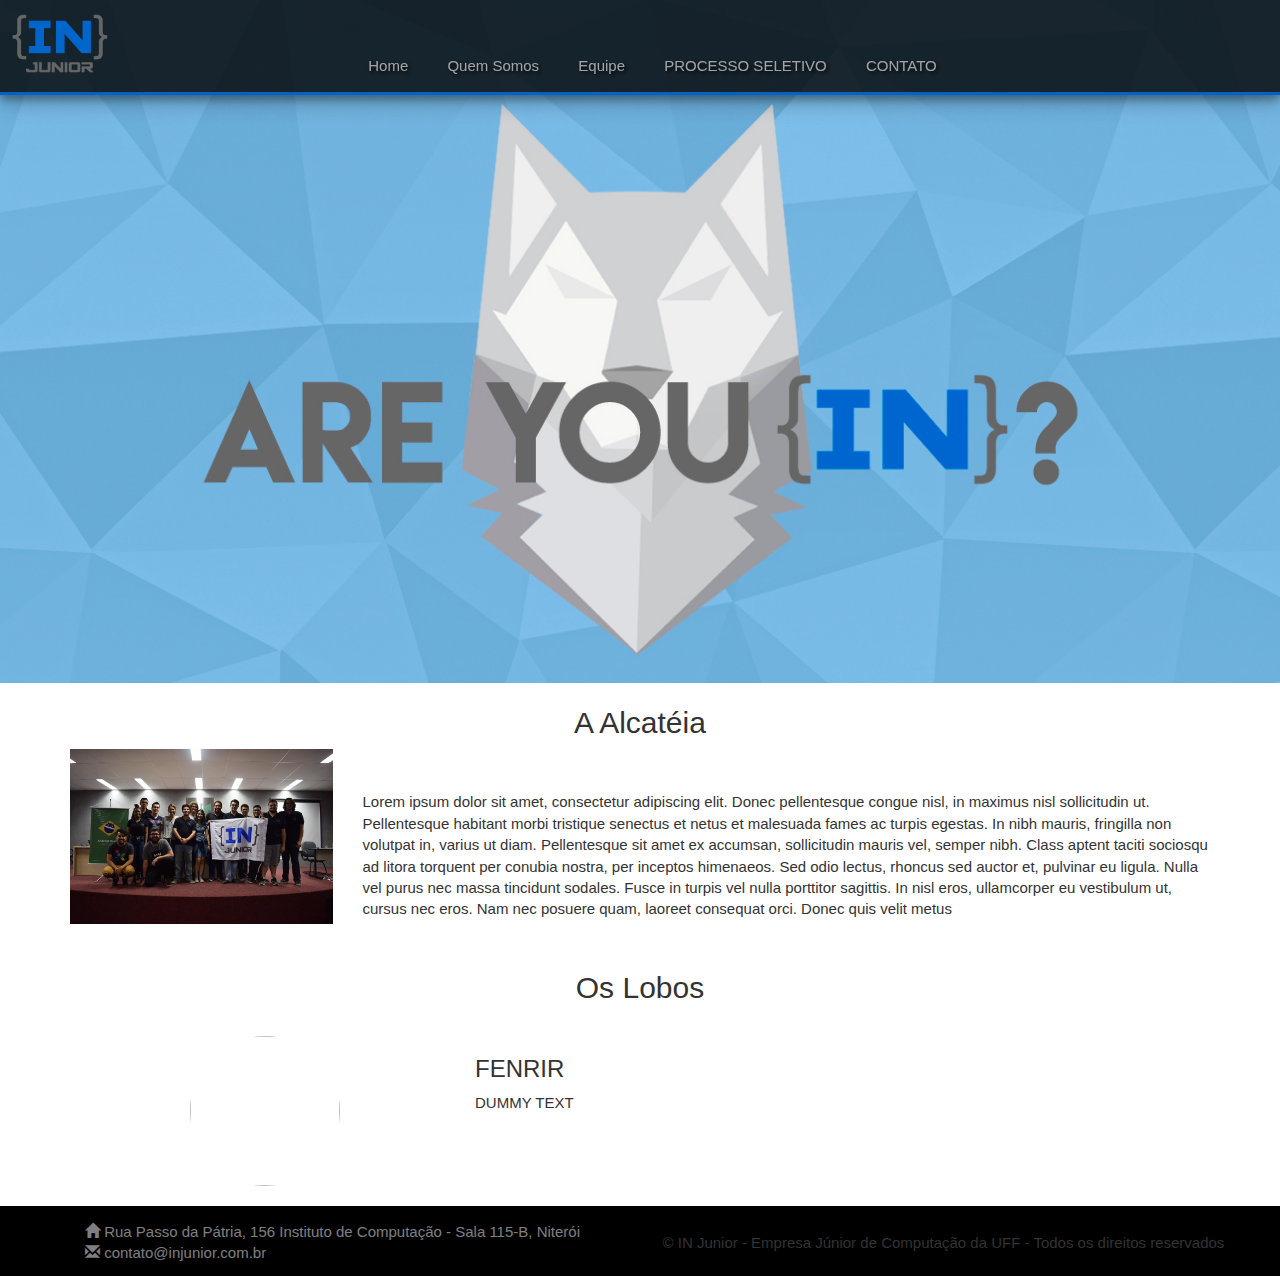
==== equipe.html @ daa81463 "Mudanças nos ícones da Home" ====
<!DOCTYPE html>
<html>
<html lang="pt-br">
    <head>
        <meta charset="UTF-8">
        <link rel="shortcut icon" href="logopage.png" />
        <meta name="viewport" content="width=device-width, initial-scale=1">
        <title>IN Junior</title>
        <link rel="stylesheet" href="css/bootstrap.min.css">
        <link rel="stylesheet" href="css/meucss.css">
        <link href="css/w3.css" rel="stylesheet">
    </head>

    <body>
        <header>
            <div class="menu">
                <div class="logo">
                    <a href="./index.html">
                        <img src="logo.png" alt="IN Junior">
                    </a>
                    
                </div>
                <div class="centralizado">

                    <ol class="opcoes">
                        <a href="./index.html"><li>Home</li></a>
                        <a href="./sobre.html"><li>Quem Somos</li></a>
                        <a href="./equipe.html"><li>Equipe</li></a>
                        <li>PROCESSO SELETIVO</li>
                        <li>CONTATO</li>
                    </ol>
                </div>
            </div>
            <!-- SLIDER
                <div class="w3-content" style="max-width:1200px;padding-top:110px">
                <img class="mySlides w3-hover-opacity" src="imagem1.jpg" style="width:100%;border-radius:7px">
                <img class="mySlides w3-hover-opacity" src="imagem2.jpg" style="width:100%;border-radius:7px">
                <img class="mySlides w3-hover-opacity" src="imagem3.jpg" style="width:100%;border-radius:7px">
                <div class="w3-row-padding w3-section">
                    <div class="w3-col s4">
                        <img class="demo w3-opacity w3-hover-opacity-off" src="imagem1.jpg" style="width:100%;border-radius:7px" onclick="currentDiv(1)">
                    </div>
                    <div class="w3-col s4">
                        <img class="demo w3-opacity w3-hover-opacity-off" src="imagem2.jpg" style="width:100%;border-radius:7px" onclick="currentDiv(2)">
                    </div>
                    <div class="w3-col s4">
                        <img class="demo w3-opacity w3-hover-opacity-off" src="imagem3.jpg" style="width:100%;border-radius:7px" onclick="currentDiv(3)">
                    </div>
                </div>
            </div>-->

                <br>
                <br>
                <br>
                <br>
                <br>
                <br>
                <br>
                <br>
                <br>
                <br>
                <br>
                <br>
                <br>
                <br>
                <br>
                <br>
                <br>
                <br>
                <br>
                <br>
                <br>
                <br>
                <br>
                <br>
                <br>
                <br>
                <br>
                <br>
                <br>
                <br>
                <br>
                <br>
            </div>
        </header>

        
        <section class="alcateia">
            <div class="container">
                <h2 class="titleAlcateia">A Alcatéia</h2>
                <div class="row">
                    <div class="col-md-3"><img src="./images/equipe.jpg" alt="UFF - Instituto de Computação" class="fotoAlc"></div>
                    <div class="col-md-9">
                        <br>
                        <br>
                        <p class="sobreAlcateia">Lorem ipsum dolor sit amet, consectetur adipiscing elit. Donec pellentesque congue nisl, in maximus nisl sollicitudin ut. Pellentesque habitant morbi tristique senectus et netus et malesuada fames ac turpis egestas. In nibh mauris, fringilla non volutpat in, varius ut diam. Pellentesque sit amet ex accumsan, sollicitudin mauris vel, semper nibh. Class aptent taciti sociosqu ad litora torquent per conubia nostra, per inceptos himenaeos. Sed odio lectus, rhoncus sed auctor et, pulvinar eu ligula. Nulla vel purus nec massa tincidunt sodales. Fusce in turpis vel nulla porttitor sagittis. In nisl eros, ullamcorper eu vestibulum ut, cursus nec eros. Nam nec posuere quam, laoreet consequat orci. Donec quis velit metus</p> 
                   </div>
                    
                </div>
                <br>
            </div>
        </section>

        <section class="lobos">
            <div class="container">
            <h2>Os Lobos</h2>
            <br>
            <div class="container containerLobo">
                <div class="row">
                    <div class="col-md-4">
                        <img src="./images/lobo.png" class="fotoLobo">
                    </div>
                    <div class="col-md-8 textLobo">
                        <h3>FENRIR</h3>
                        <p>DUMMY TEXT</p>
                    </div>
                </div>
            </div>
                
            </div>
        </section>          
        <br>
       


        <footer class="footer">
            <div class="footerContainer">
                <div class="col-md-6">
                    <ol class="footerContatos">
                        <li> <span class="glyphicon glyphicon-home"></span>  Rua Passo da Pátria, 156 Instituto de Computação - Sala 115-B, Niterói</li>
                        <li><span class="glyphicon glyphicon-envelope"></span>  contato@injunior.com.br</li>
                    </ol>   
                </div>
                <div class="col-md-6 id">
                    <p>© IN Junior - Empresa Júnior de Computação da UFF - Todos os direitos reservados</p>
                </div>
            </div>
        </footer>

        <script src="js/js.js"></script>
    </body>
</html>
---- css/meucss.css ----
*{
    font-size: 15px;
    font-family: "Helvetica Neue", Helvetica, sans-serif;
}
header{
    background-image: url("../areyouin.jpg");
    background-repeat: no-repeat;
    background-size: 100%;
}

.menu{
    width: 100%;
    background-color: rgba(0, 0, 0, 0.8);
    border-bottom: 3px solid;
    border-bottom-color: #0062C4;
    height: 95px;
    box-shadow: 0 4px 8px 0 rgba(0, 0, 0, 0.3), 0 6px 20px 0 rgba(0, 0, 0, 0.3);
    position: fixed;
    z-index: 1000;
}
.opcoes li{
    display: inline-block;
    list-style: none;
    padding: 55px 25px 10px 10px;
    color: rgba(255, 255, 255, 0.6);
    text-shadow: 2px 2px 4px #000000;
}
.centralizado{
	width:800px;
	position:absolute;
	left: calc(50% - 400px);
    text-align: center;
}

.logo img{
    width: 100px;
    float: left;
    margin: 10px;
}

/*.mySlides {
    display:none;
}

.demo {cursor:pointer}
*/

/*FIM DO HEADER*/
/*CORPO*/

.servicos{
    text-align: center;
    margin-left: 15px;
    margin-right: 15px;
}
.servicoIcone{
    width: 300px;
    height: 300px;
}

.clientes{
    text-align: center;
    margin-left: 15px;
    margin-right: 15px;
}
.clientLogo{
    width: 150px;
    height: 150px;
}

/* FIM DO CORPO */

/* FOOTER */
.footer {
    position: relative;
    bottom: 0;
    width: 100%;
    height: 70px;
    background-color: black;
}
.footerContainer {
    margin-left: 15px;
    width: auto;
    padding: 15px 15px;
}
.footerContatos {
    list-style: none;
    color: rgba(255, 255, 255, 0.5)
}

.id{
    padding-top: 11px;
}

/* FIM DO FOOTER */

/* EQUIPE */

}
.alcateia{
    text-align: center;
    margin-left: 15px;
    margin-right: 15px;
}
.titleAlcateia{
    text-align: center;
}
.fotoAlc{
    width: 100%;
}
.sobreAlcateia{
    text-align: left;
}

.lobos{
    text-align: center;
}
.fotoLobo{
    width: 150px;
    height: 150px;
    border-radius: 100%; 
}
.textLobo{
    text-align: left;
}
/*.containerLobo{
    background-color: grey;
    border-radius: 5px;
}
*/
/* FIM EQUIPE */

/* SOBRE */ 


.quemSomos{
    text-align: center;
    margin-left: 15px;
    margin-right: 15px;
}

.fotoIC{
    width: 100%;
}
.sobreIN{
    text-align: left;
}
/* FIM SOBRE */
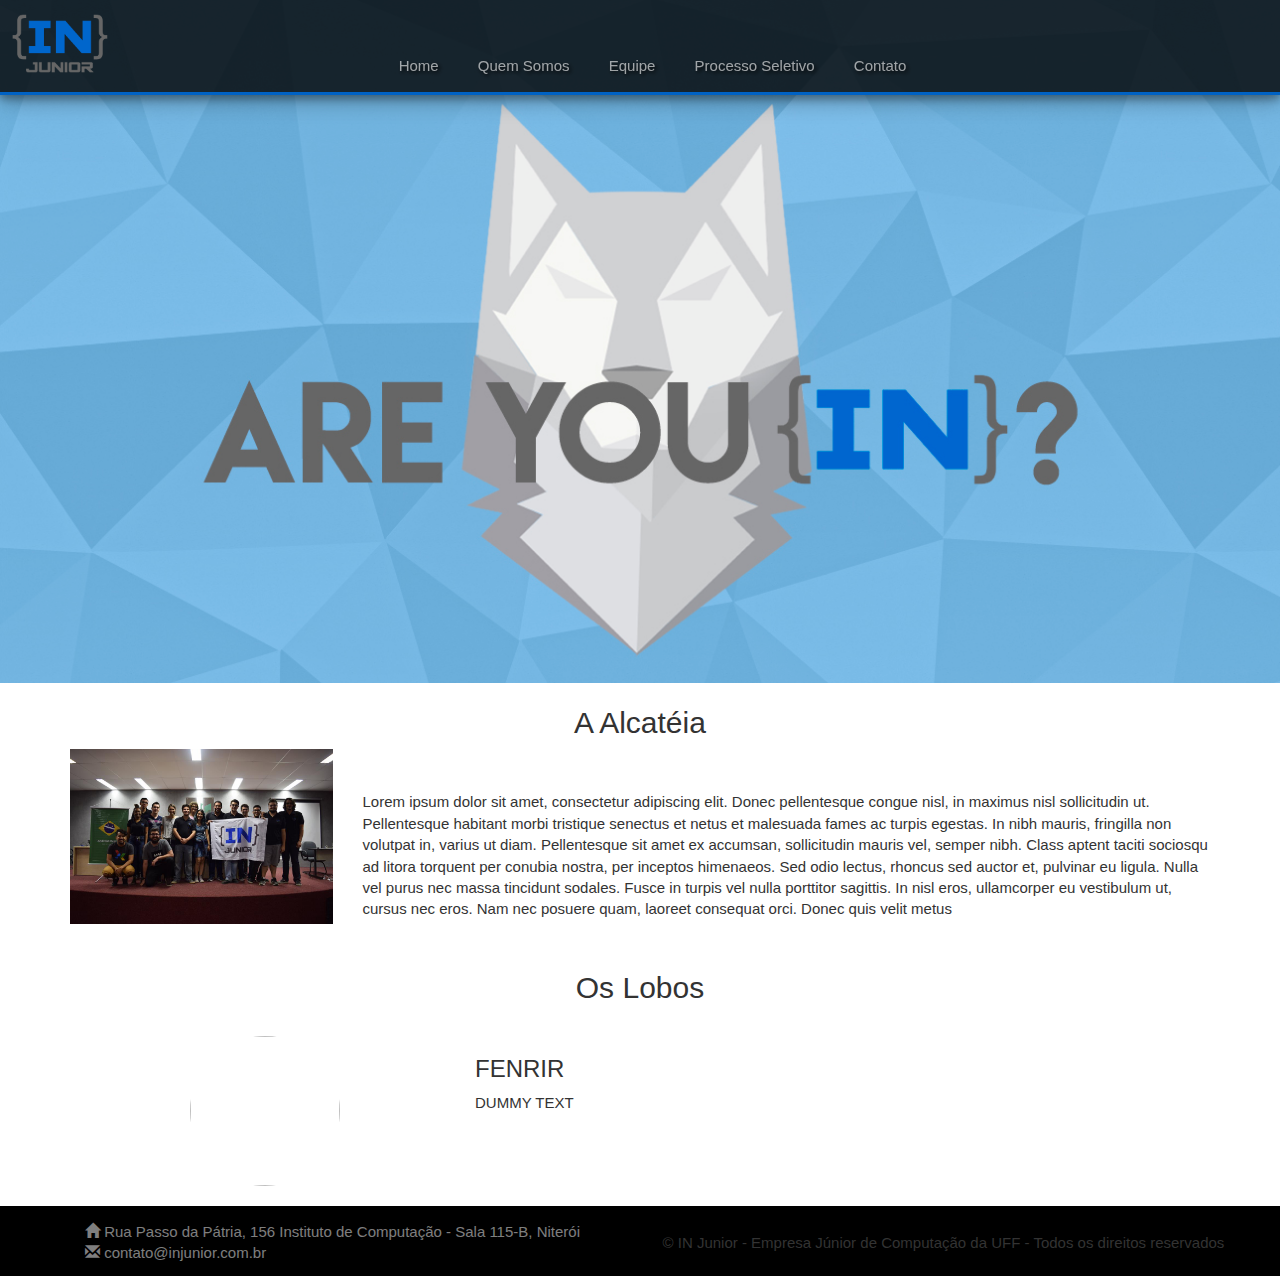
==== commit 2ac1557c: "Alterações no Header e na Sobre" ====
--- a/equipe.html
+++ b/equipe.html
@@ -26,8 +26,8 @@
                         <a href="./index.html"><li>Home</li></a>
                         <a href="./sobre.html"><li>Quem Somos</li></a>
                         <a href="./equipe.html"><li>Equipe</li></a>
-                        <li>PROCESSO SELETIVO</li>
-                        <li>CONTATO</li>
+                        <li>Processo Seletivo</li>
+                        <li>Contato</li>
                     </ol>
                 </div>
             </div>
--- a/css/meucss.css
+++ b/css/meucss.css
@@ -6,6 +6,7 @@
     background-image: url("../areyouin.jpg");
     background-repeat: no-repeat;
     background-size: 100%;
+    background-attachment: fixed;
 }
 
 .menu{
@@ -25,6 +26,7 @@
     color: rgba(255, 255, 255, 0.6);
     text-shadow: 2px 2px 4px #000000;
 }
+
 .centralizado{
 	width:800px;
 	position:absolute;
@@ -134,9 +136,12 @@
 
 
 .quemSomos{
+    margin-top: 10px;
     text-align: center;
-    margin-left: 15px;
-    margin-right: 15px;
+}
+
+.quemSomos .row{
+    margin: 0px;
 }
 
 .fotoIC{
@@ -145,4 +150,14 @@
 .sobreIN{
     text-align: left;
 }
+.containerDiretrizes{
+    padding-top: 20px;
+    padding-bottom: 20px;
+    margin: 0px;
+    width: 100%;
+    background-color: #F2F2F2;
+}
+.headerDiretrizes{
+    color: #70ACE5;
+}
 /* FIM SOBRE */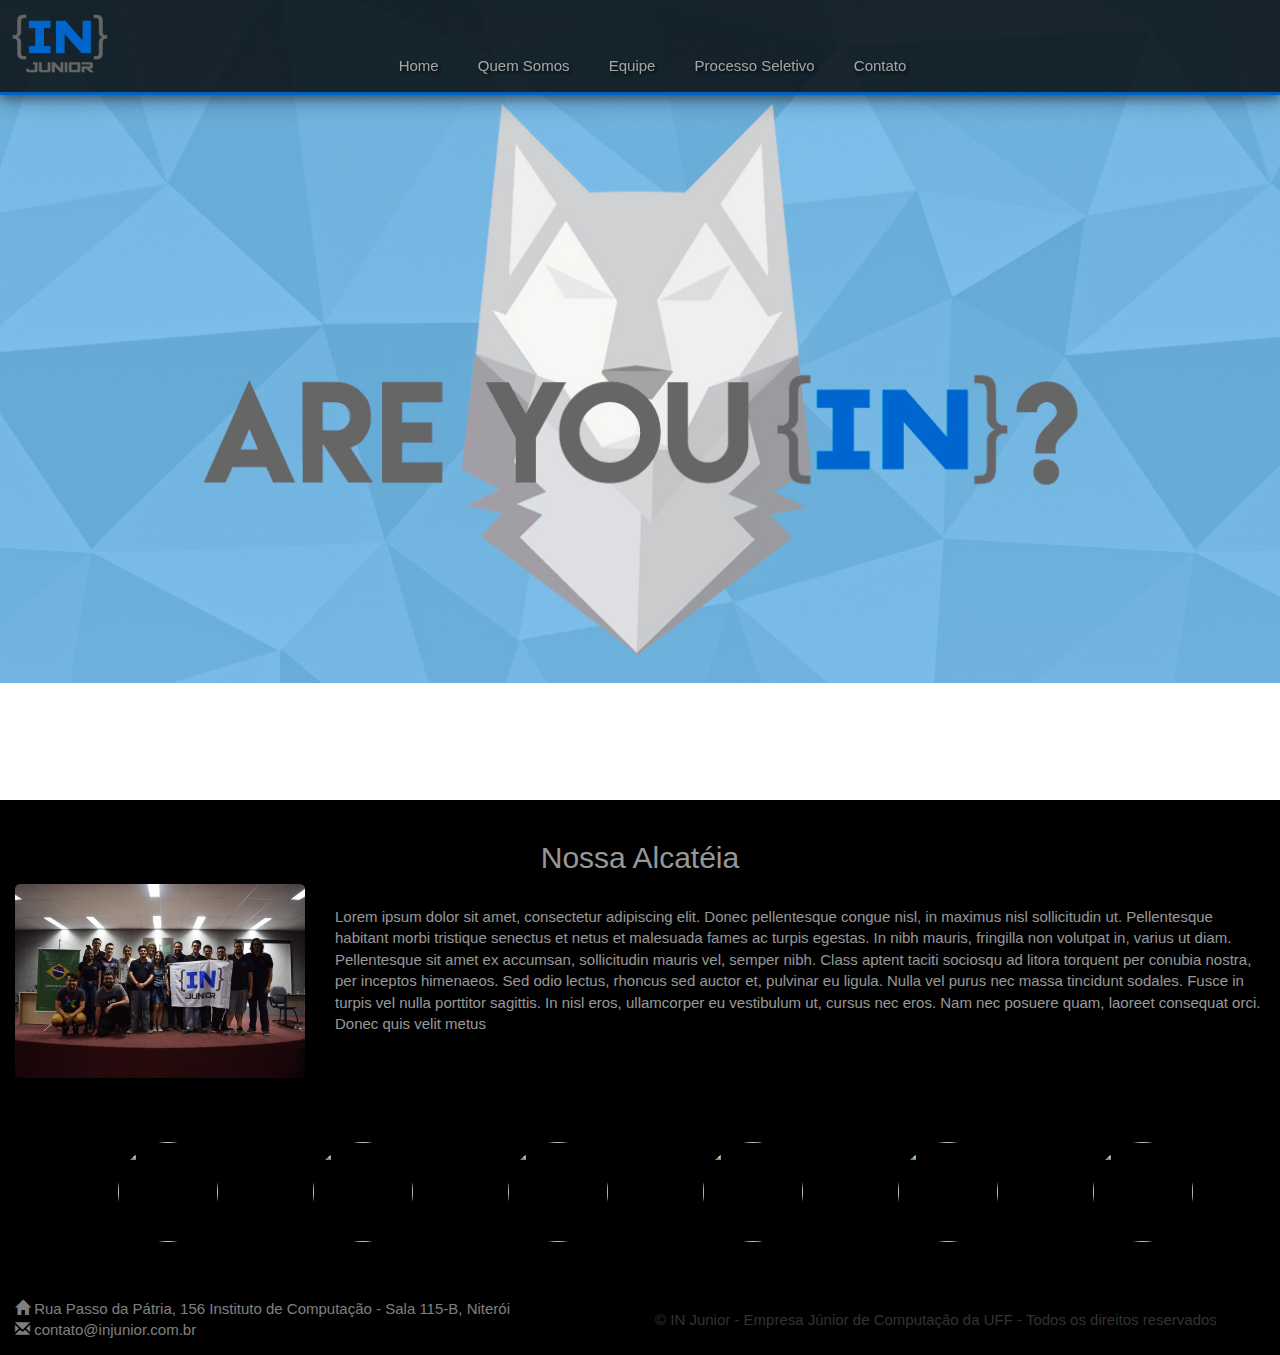
==== commit 992d56a0: "commit final" ====
--- a/equipe.html
+++ b/equipe.html
@@ -48,78 +48,43 @@
                     </div>
                 </div>
             </div>-->
-
-                <br>
-                <br>
-                <br>
-                <br>
-                <br>
-                <br>
-                <br>
-                <br>
-                <br>
-                <br>
-                <br>
-                <br>
-                <br>
-                <br>
-                <br>
-                <br>
-                <br>
-                <br>
-                <br>
-                <br>
-                <br>
-                <br>
-                <br>
-                <br>
-                <br>
-                <br>
-                <br>
-                <br>
-                <br>
-                <br>
-                <br>
-                <br>
-            </div>
         </header>
 
-        
         <section class="alcateia">
             <div class="container">
-                <h2 class="titleAlcateia">A Alcatéia</h2>
+                <br>
+                <h2 class="titleAlcateia">Nossa Alcatéia</h2>
                 <div class="row">
-                    <div class="col-md-3"><img src="./images/equipe.jpg" alt="UFF - Instituto de Computação" class="fotoAlc"></div>
+                    <div class="col-md-3 w3-hover-opacity"><img src="./images/equipe.jpg" alt="UFF - Instituto de Computação" class="fotoAlc"></div>
                     <div class="col-md-9">
-                        <br>
                         <br>
                         <p class="sobreAlcateia">Lorem ipsum dolor sit amet, consectetur adipiscing elit. Donec pellentesque congue nisl, in maximus nisl sollicitudin ut. Pellentesque habitant morbi tristique senectus et netus et malesuada fames ac turpis egestas. In nibh mauris, fringilla non volutpat in, varius ut diam. Pellentesque sit amet ex accumsan, sollicitudin mauris vel, semper nibh. Class aptent taciti sociosqu ad litora torquent per conubia nostra, per inceptos himenaeos. Sed odio lectus, rhoncus sed auctor et, pulvinar eu ligula. Nulla vel purus nec massa tincidunt sodales. Fusce in turpis vel nulla porttitor sagittis. In nisl eros, ullamcorper eu vestibulum ut, cursus nec eros. Nam nec posuere quam, laoreet consequat orci. Donec quis velit metus</p> 
                    </div>
                     
                 </div>
                 <br>
+                <br>
             </div>
         </section>
 
         <section class="lobos">
             <div class="container">
-            <h2>Os Lobos</h2>
             <br>
             <div class="container containerLobo">
                 <div class="row">
-                    <div class="col-md-4">
-                        <img src="./images/lobo.png" class="fotoLobo">
-                    </div>
-                    <div class="col-md-8 textLobo">
-                        <h3>FENRIR</h3>
-                        <p>DUMMY TEXT</p>
-                    </div>
+                    <div class="col-md-2 w3-hover-opacity"><img src="./images/lobo-back.png" class="fotoLobo"></div>
+                    <div class="col-md-2 w3-hover-opacity"><img src="./images/lobo-back.png" class="fotoLobo"></div>
+                    <div class="col-md-2 w3-hover-opacity"><img src="./images/lobo-back.png" class="fotoLobo"></div>
+                    <div class="col-md-2 w3-hover-opacity"><img src="./images/lobo-back.png" class="fotoLobo"></div>
+                    <div class="col-md-2 w3-hover-opacity"><img src="./images/lobo-back.png" class="fotoLobo"></div>
+                    <div class="col-md-2 w3-hover-opacity"><img src="./images/lobo-back.png" class="fotoLobo"></div>
                 </div>
+                <br>
+                <br>
             </div>
                 
             </div>
-        </section>          
-        <br>
+        </section> 
        
 
 
--- a/css/meucss.css
+++ b/css/meucss.css
@@ -2,11 +2,17 @@
     font-size: 15px;
     font-family: "Helvetica Neue", Helvetica, sans-serif;
 }
+
+img{
+    border-radius: 5px;
+}
+
 header{
     background-image: url("../areyouin.jpg");
     background-repeat: no-repeat;
     background-size: 100%;
     background-attachment: fixed;
+    height: 800px;
 }
 
 .menu{
@@ -55,6 +61,15 @@
     margin-left: 15px;
     margin-right: 15px;
 }
+
+.servicos h2{
+    padding: 20px 10px 10px 10px;
+}
+
+.servicos h3{
+    padding: 20px 10px 10px 10px;
+}
+
 .servicoIcone{
     width: 300px;
     height: 300px;
@@ -65,6 +80,11 @@
     margin-left: 15px;
     margin-right: 15px;
 }
+
+.clientes h2{
+    padding: 20px 10px 10px 10px;
+}
+
 .clientLogo{
     width: 150px;
     height: 150px;
@@ -79,15 +99,20 @@
     width: 100%;
     height: 70px;
     background-color: black;
+    margin-left: 0px;
+    padding-left: 0px;
 }
 .footerContainer {
-    margin-left: 15px;
+    margin-left: 0px;
+    padding-left: 0px;
     width: auto;
-    padding: 15px 15px;
+    padding-top: 13px;
 }
 .footerContatos {
     list-style: none;
-    color: rgba(255, 255, 255, 0.5)
+    color: rgba(255, 255, 255, 0.5);
+    margin-left: 0px;
+    padding-left: 0px;
 }
 
 .id{
@@ -101,29 +126,34 @@
 }
 .alcateia{
     text-align: center;
-    margin-left: 15px;
-    margin-right: 15px;
+}
+
+.alcateia .container{
+    margin: 0px;
+    width: 100%;
+    background-color: black;
 }
 .titleAlcateia{
+    color: rgba(255, 255, 255, 0.6);
     text-align: center;
 }
 .fotoAlc{
     width: 100%;
 }
 .sobreAlcateia{
+    color: rgba(255, 255, 255, 0.6);
     text-align: left;
 }
 
 .lobos{
     text-align: center;
+    background-color: black;
+    color: #F2F2F2;
 }
 .fotoLobo{
-    width: 150px;
-    height: 150px;
+    width: 100px;
+    height: 100px;
     border-radius: 100%; 
-}
-.textLobo{
-    text-align: left;
 }
 /*.containerLobo{
     background-color: grey;
